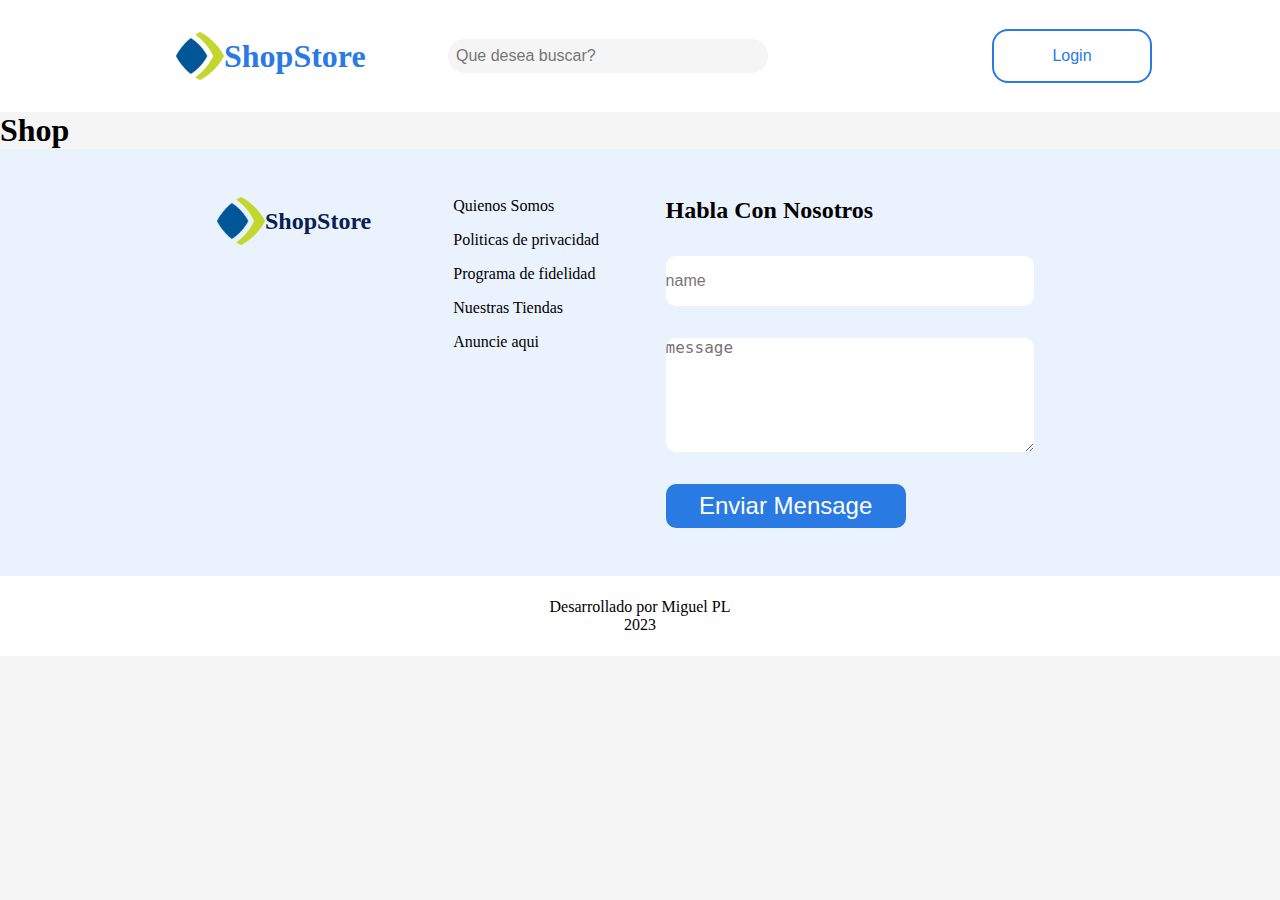
==== index.html @ 268f6534 "login page is almost ready" ====
<!DOCTYPE html>
<html lang="en">
  <head>
    <meta charset="UTF-8" />
    <meta http-equiv="X-UA-Compatible" content="IE=edge" />
    <meta name="viewport" content="width=device-width, initial-scale=1.0" />
    <link rel="stylesheet" href="./main.css" />
    <link rel="stylesheet" href="./header.css" />
    <link rel="stylesheet" href="./footer.css" />
    <title>ShopStore</title>
  </head>
  <body>
    <header id="header-id"></header>
    <h1>Shop</h1>
    <div id="space-footer"></div>
  </body>
  <script src="./index.js" type="module"></script>
</html>
---- main.css ----
:root {
  --var-blue: #052051;
  --var-celeste: #2a7ae4;
  --var-celeste-claro: #eaf2fd;
  --var-gray: #f5f5f5;
  --var-blue-back: #e9ecf8;
}

* {
  padding: 0;
  margin: 0;
  box-sizing: border-box;
}

li {
  outline: none;
  list-style: none;
  font-size: 1.5rem;
  padding: 2rem 0;
}

body {
  background-color: #f5f5f5;
}
a {
  text-decoration: none;
  list-style: none;
}
a:link,
a:visited,
a:active {
  text-decoration: none;
  color: black;
  font-weight: bold;
}

input,
textarea {
  outline: none;
  border: none;
}
---- header.css ----
header {
  background-color: white;
  height: 7rem;
  display: flex;
  align-items: center;
}

.logo {
  height: 3rem;
  width: 3rem;
  margin-left: 3rem;
}

.header-search {
  display: flex;
  align-items: center;
  width: 80%;
  margin: auto;
  position: relative;
}

.header-search div {
  width: 20rem;
  display: flex;
  align-items: center;
}

.header-search input {
  border: none;
  border-radius: 1rem;
  font-size: 1rem;
  background-color: var(--var-gray);
  padding: 0.5rem;
  width: 20rem;
}

.header-search input:hover {
  border: solid 2px var(--var-blue);
}

.header-search p {
  color: var(--var-celeste);
  font-size: 2rem;
  font-weight: bolder;
}

#btn-login {
  position: absolute;
  right: 0;
  font-size: 1rem;
  padding: 1rem;
  width: 10rem;
  border: var(--var-celeste) solid 2px;
  background-color: white;
  color: var(--var-celeste);
  border-radius: 1rem;
}
---- footer.css ----
#footer-id {
  background-color: var(--var-celeste-claro);
  display: flex;
  justify-content: center;
  align-items: center;
}

.footer-info {
  display: flex;
  width: 80%;
  margin: 3rem 0;
}
.footer-mitad {
  width: 50%;
  display: flex;
  justify-content: space-around;
  align-items: flex-start;
}

.footer-first-child-mitad {
  display: flex;
  align-items: center;
}
.footer-first-child-mitad p {
  color: var(--var-blue);
  font-size: 1.5rem;
  font-weight: bold;
}

.footer-link-pages {
  display: flex;
  flex-direction: column;
  justify-content: start;
  height: 100%;
  font-size: 1rem;
}

.footer-link-pages p {
  margin-bottom: 1rem;
  font: "Raleway";
}

.footer-mitad form {
  width: 90%;
  display: flex;
  flex-direction: column;
}

.footer-mitad form input {
  width: 80%;
  font-size: 1rem;
  margin: 2rem 0;
  border-radius: 10px;
  padding: 1rem 0;
}
.footer-mitad form textarea {
  width: 80%;
  font-size: 1rem;
  border-radius: 10px;
}

.footer-mitad form button {
  width: 15rem;
  margin-top: 2rem;
  border-radius: 10px;
  border: none;
  background-color: var(--var-celeste);
  font-size: 1.5rem;
  color: white;
  padding: 0.5rem;
}

.under-footer {
  text-align: center;
  background-color: white;
  height: 5rem;
  display: flex;
  flex-direction: column;
  justify-content: center;
  align-items: center;
}
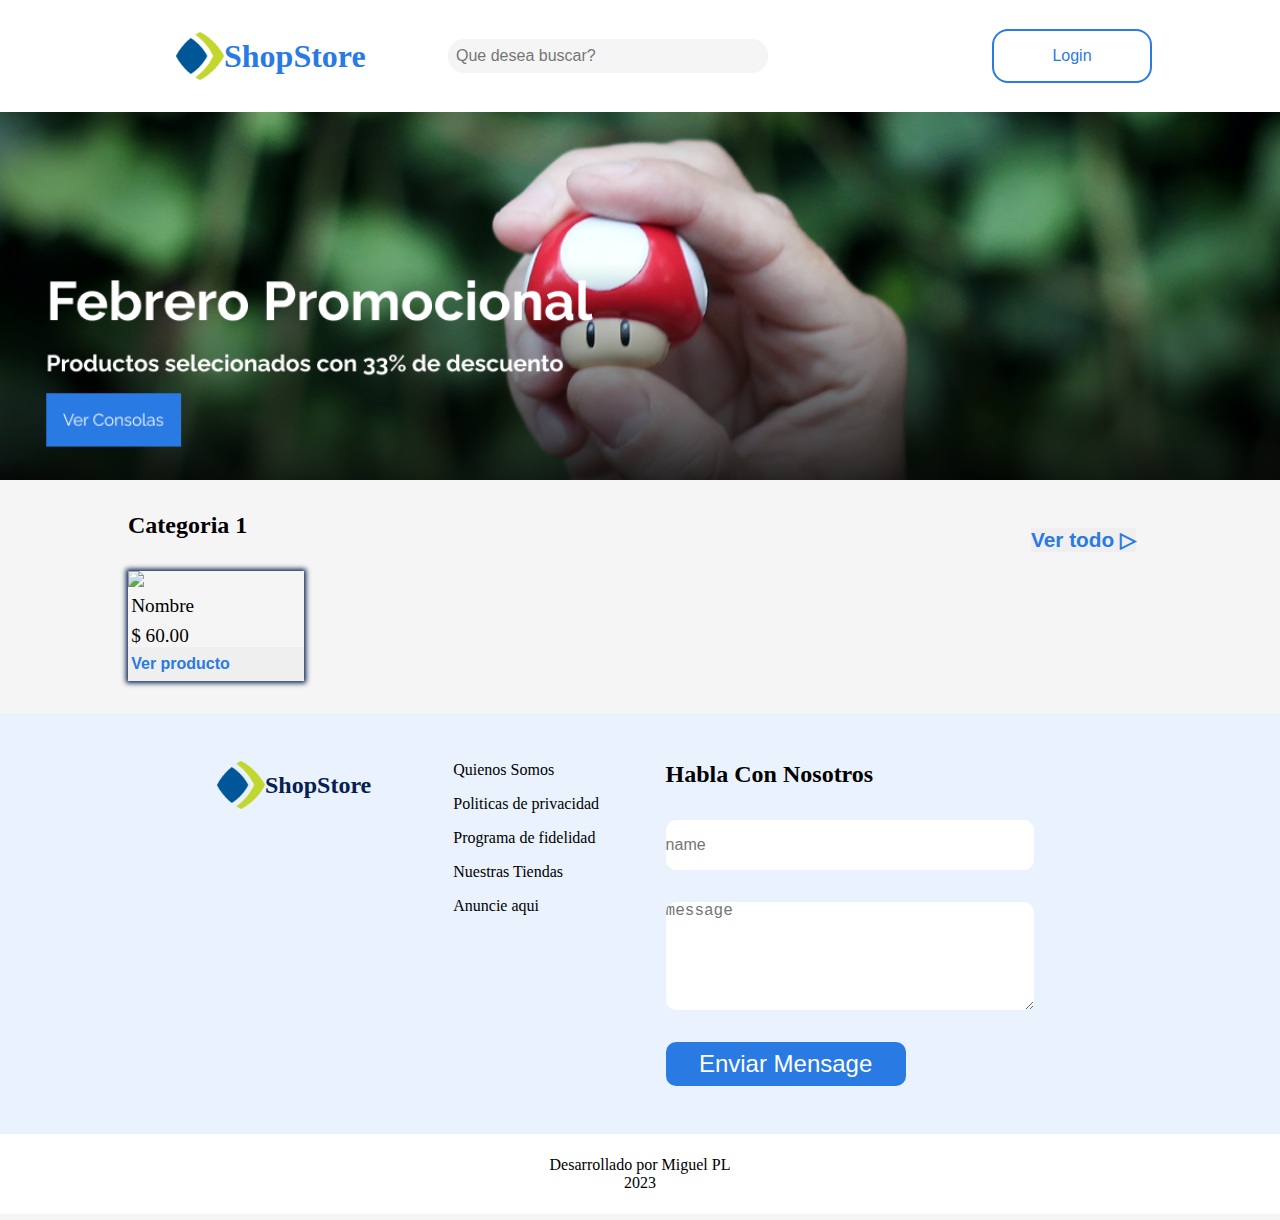
==== commit 3ddc7790: "home page almost finished" ====
--- a/index.html
+++ b/index.html
@@ -7,11 +7,28 @@
     <link rel="stylesheet" href="./main.css" />
     <link rel="stylesheet" href="./header.css" />
     <link rel="stylesheet" href="./footer.css" />
+    <link rel="stylesheet" href="./style.css" />
     <title>ShopStore</title>
   </head>
   <body>
     <header id="header-id"></header>
-    <h1>Shop</h1>
+    <div class="portada"></div>
+    <main>
+      <div class="categoria-container">
+        <h2>Categoria 1</h2>
+        <div class="categoria-space" id="categoria1">
+          <div class="box">
+            <img
+              src="https://www.studentuniverse.com/blog/wp-content/uploads/2014/04/Santorini-Greece.jpg"
+            />
+            <p>Nombre</p>
+            <p>$ 60.00</p>
+            <button>Ver producto</button>
+          </div>
+        </div>
+        <button class="btn-ver-todo">Ver todo &#9655;</button>
+      </div>
+    </main>
     <div id="space-footer"></div>
   </body>
   <script src="./index.js" type="module"></script>
--- a/style.css
+++ b/style.css
@@ -0,0 +1,59 @@
+.portada {
+  background-image: url("./assets/home/homebackground.png");
+  background-size: cover;
+  background-position: center;
+  width: 100%;
+  height: 23rem;
+}
+
+.categoria-container {
+  width: 80%;
+  margin: 2rem auto 0;
+  position: relative;
+}
+
+.categoria-space {
+  display: flex;
+}
+
+.box {
+  margin: 2rem 0;
+  display: flex;
+  flex-direction: column;
+  width: 11rem;
+  box-shadow: 0px 0px 5px 2px var(--var-blue);
+}
+
+.box:hover {
+  box-shadow: 0px 0px 12px 10px var(--var-celeste-claro);
+}
+
+.box img.cover {
+  object-fit: cover;
+}
+
+.box p {
+  font-size: 1.2rem;
+  margin-top: 0.5rem;
+  padding-left: 0.2rem;
+}
+
+.box button {
+  font-size: 1rem;
+  border: none;
+  text-align: left;
+  font-weight: bold;
+  color: var(--var-celeste);
+  padding: 0.5rem 0;
+  padding-left: 0.2rem;
+}
+
+.btn-ver-todo {
+  position: absolute;
+  right: 1rem;
+  top: 1rem;
+  color: var(--var-celeste);
+  font-weight: bold;
+  font-size: 1.3rem;
+  border: none;
+}
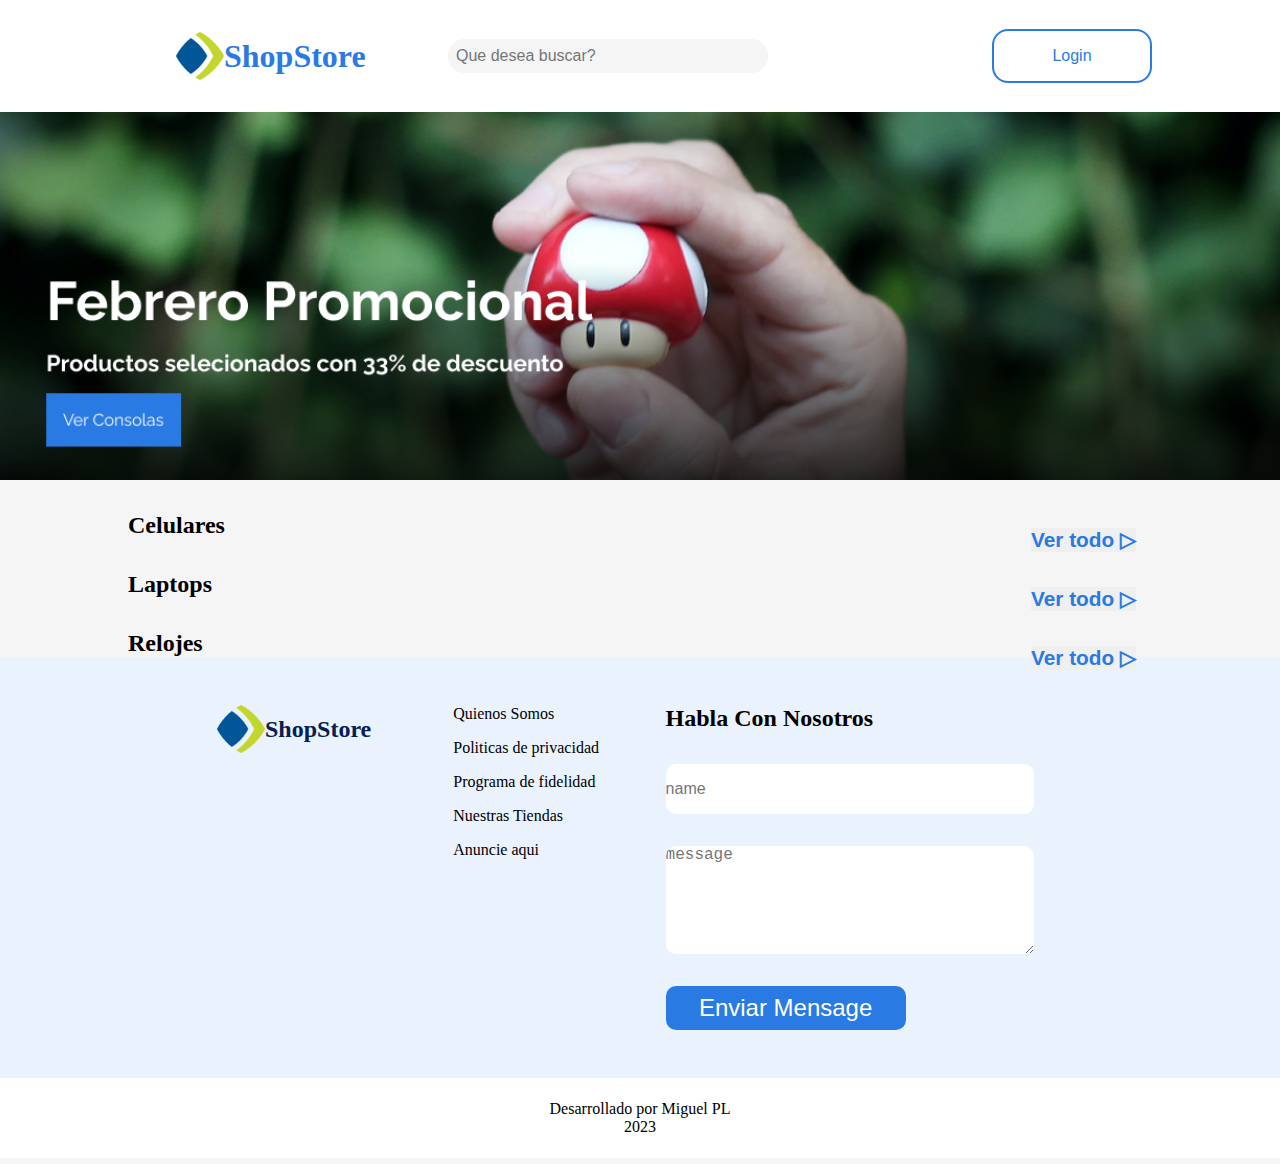
==== commit 5b6b7b26: "eccomer challenge finished" ====
--- a/index.html
+++ b/index.html
@@ -15,18 +15,34 @@
     <div class="portada"></div>
     <main>
       <div class="categoria-container">
-        <h2>Categoria 1</h2>
+        <h2>Celulares</h2>
         <div class="categoria-space" id="categoria1">
-          <div class="box">
+          <!-- <div class="box">
             <img
               src="https://www.studentuniverse.com/blog/wp-content/uploads/2014/04/Santorini-Greece.jpg"
             />
             <p>Nombre</p>
             <p>$ 60.00</p>
             <button>Ver producto</button>
-          </div>
+          </div> -->
         </div>
-        <button class="btn-ver-todo">Ver todo &#9655;</button>
+        <button onclick="location.href='login/index.html'" class="btn-ver-todo">
+          Ver todo &#9655;
+        </button>
+      </div>
+      <div class="categoria-container">
+        <h2>Laptops</h2>
+        <div class="categoria-space" id="categoria2"></div>
+        <button onclick="location.href='login/index.html'" class="btn-ver-todo">
+          Ver todo &#9655;
+        </button>
+      </div>
+      <div class="categoria-container">
+        <h2>Relojes</h2>
+        <div class="categoria-space" id="categoria3"></div>
+        <button onclick="location.href='login/index.html'" class="btn-ver-todo">
+          Ver todo &#9655;
+        </button>
       </div>
     </main>
     <div id="space-footer"></div>
--- a/style.css
+++ b/style.css
@@ -14,10 +14,11 @@
 
 .categoria-space {
   display: flex;
+  flex-wrap: wrap;
 }
 
 .box {
-  margin: 2rem 0;
+  margin: 2rem;
   display: flex;
   flex-direction: column;
   width: 11rem;
